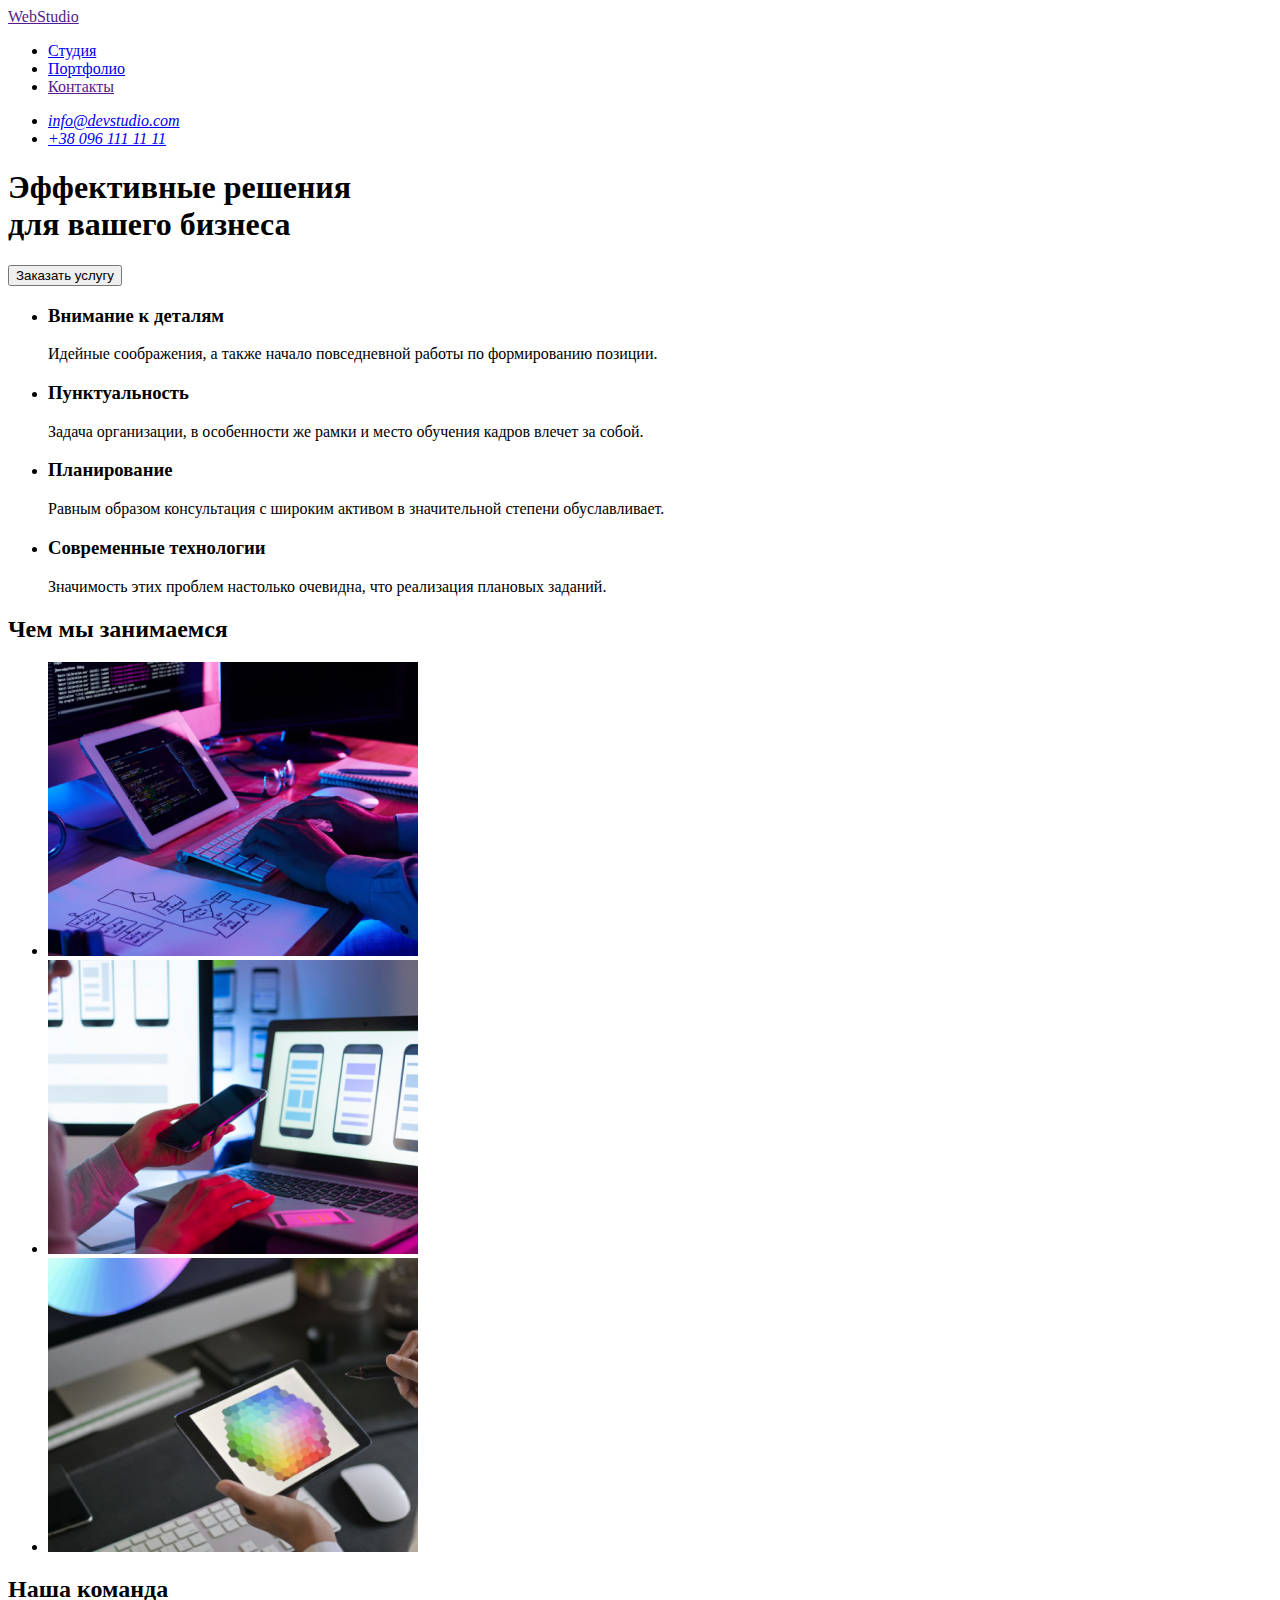
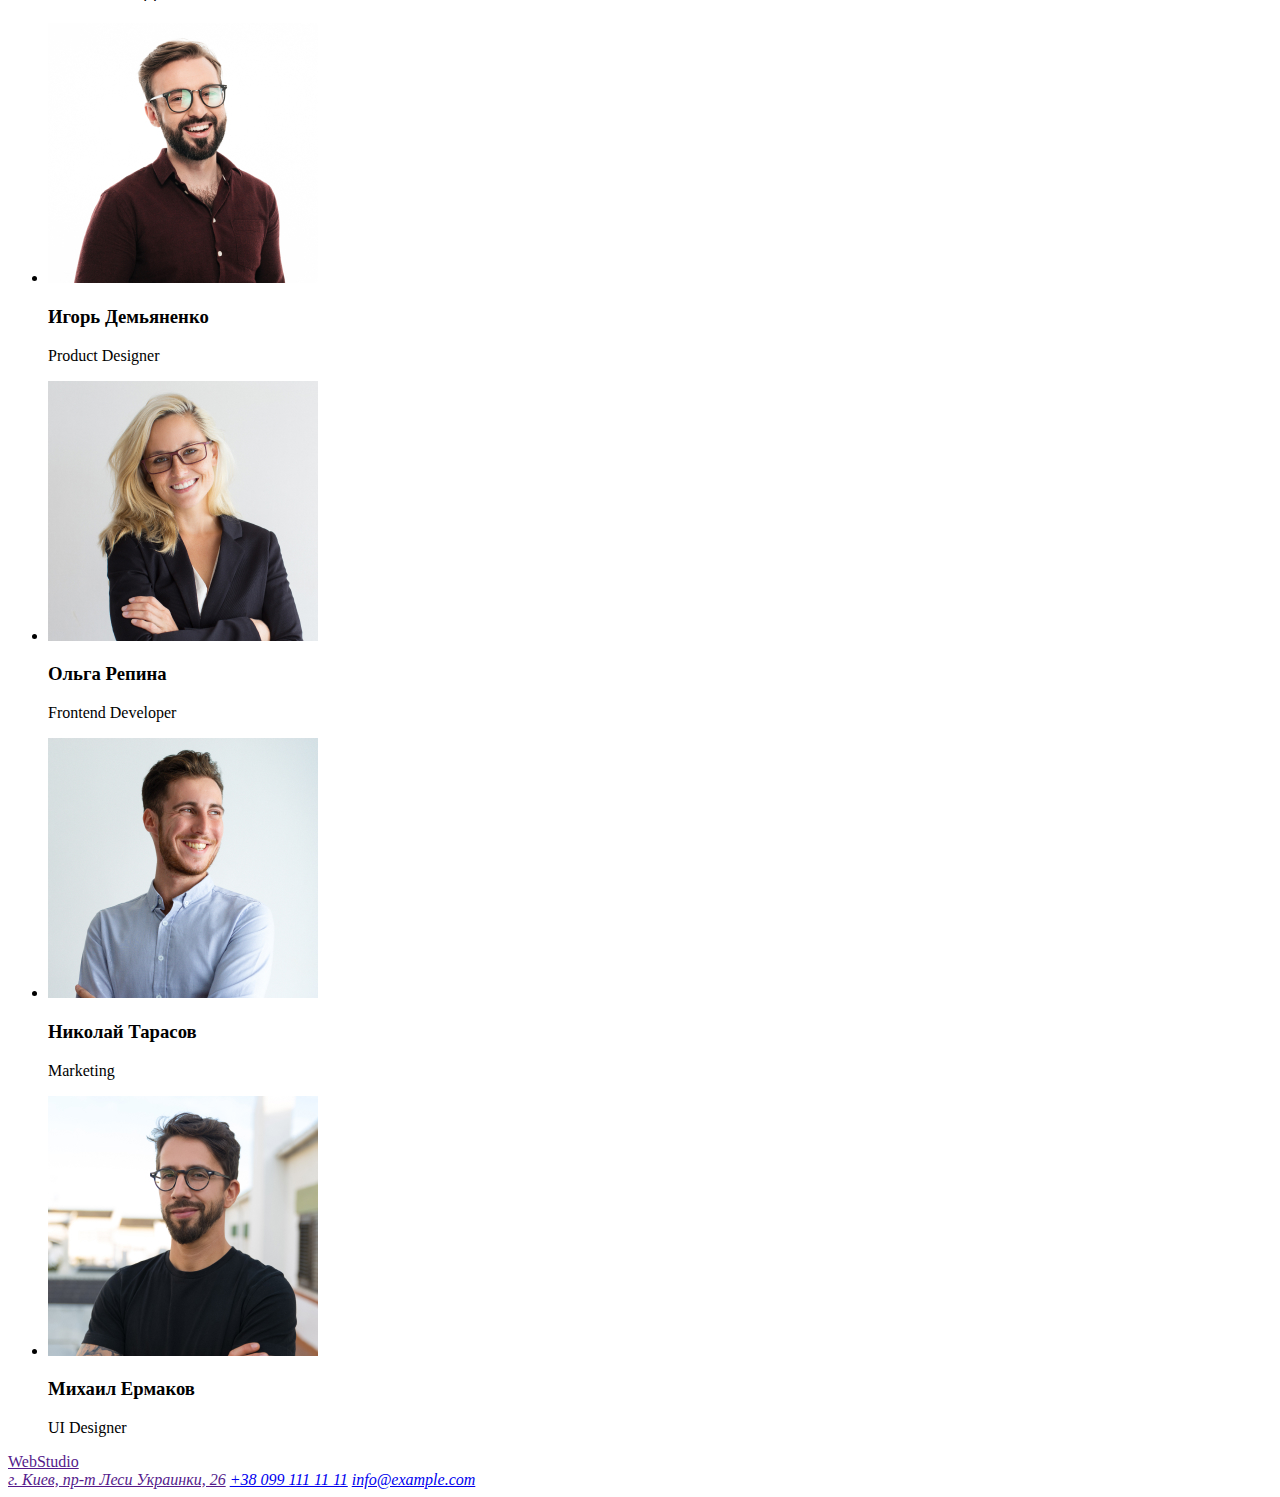
==== index.html @ fa016d7f "Portfolio HTML" ====
<!DOCTYPE html>
<html lang="en">
  <head>
    <meta charset="UTF-8" />
    <meta http-equiv="X-UA-Compatible" content="IE=edge" />
    <meta name="viewport" content="width=device-width, initial-scale=1.0" />
    <title>Web Studio Главная</title>
    <link
      href="https://fonts.googleapis.com/css2?family=Raleway:wght@700&family=Roboto:wght@400;500;700;900&display=swap"
      rel="stylesheet"
    />
    <link rel="stylesheet" href="./css/styles.css" />
  </head>

  <body>
    <!-- Header -->
    <header>
      <nav>
        <a href="">WebStudio</a>
        <ul>
          <li><a href="./index.html">Студия</a></li>
          <li><a href="./portfolio.html">Портфолио</a></li>
          <li><a href="">Контакты</a></li>
        </ul>
      </nav>
      <address>
        <ul>
          <li><a href="mailto:info@devstudio.com">info@devstudio.com</a></li>
          <li><a href="tel:+380961111111">+38 096 111 11 11</a></li>
        </ul>
      </address>
    </header>

    <main>
      <!-- Шапка -->
      <section>
        <h1>
          Эффективные решения <br />
          для вашего бизнеса
        </h1>
        <button type="button">Заказать услугу</button>
      </section>
      <!-- Особенности -->
      <section>
        <h2 hidden>Особенности</h2>
        <ul>
          <li>
            <h3>Внимание к деталям</h3>
            <p>
              Идейные соображения, а также начало повседневной работы по
              формированию позиции.
            </p>
          </li>
          <li>
            <h3>Пунктуальность</h3>
            <p>
              Задача организации, в особенности же рамки и место обучения кадров
              влечет за собой.
            </p>
          </li>
          <li>
            <h3>Планирование</h3>
            <p>
              Равным образом консультация с широким активом в значительной
              степени обуславливает.
            </p>
          </li>
          <li>
            <h3>Современные технологии</h3>
            <p>
              Значимость этих проблем настолько очевидна, что реализация
              плановых заданий.
            </p>
          </li>
        </ul>
      </section>
      <!-- Чем мы занимаемся -->
      <section>
        <h2>Чем мы занимаемся</h2>
        <ul>
          <li>
            <img
              src="./images/box1.jpg"
              alt="пишем код"
              width="370"
              height="294"
            />
          </li>
          <li>
            <img
              src="./images/box2.jpg"
              alt="сидим в телефоне"
              width="370"
              height="294"
            />
          </li>
          <li>
            <img
              src="./images/box3.jpg"
              alt="рисуем"
              width="370"
              height="294"
            />
          </li>
        </ul>
      </section>
      <!-- Наша команда -->
      <section>
        <h2>Наша команда</h2>
        <ul>
          <li>
            <img
              src="./images/igor.jpg"
              alt="Игорь Демьяненко"
              width="270"
              height="260"
            />
            <h3>Игорь Демьяненко</h3>
            <p>Product Designer</p>
          </li>
          <li>
            <img
              src="./images/olga.jpg"
              alt="Ольга Репина"
              width="270"
              height="260"
            />
            <h3>Ольга Репина</h3>
            <p>Frontend Developer</p>
          </li>
          <li>
            <img
              src="./images/nikolay.jpg"
              alt="Николай Тарасов"
              width="270"
              height="260"
            />
            <h3>Николай Тарасов</h3>
            <p>Marketing</p>
          </li>
          <li>
            <img
              src="./images/mihail.jpg"
              alt="Михаил Ермаков"
              width="270"
              height="260"
            />
            <h3>Михаил Ермаков</h3>
            <p>UI Designer</p>
          </li>
        </ul>
      </section>
    </main>
    <!-- Подвал -->
    <footer>
      <a href="" aria-label="Логотип">WebStudio</a>
      <address>
        <a href="">г. Киев, пр-т Леси Украинки, 26</a>
        <a href="tel:+380991111111">+38 099 111 11 11</a>
        <a href="mailto:info@example.com">info@example.com </a>
      </address>
    </footer>
  </body>
</html>
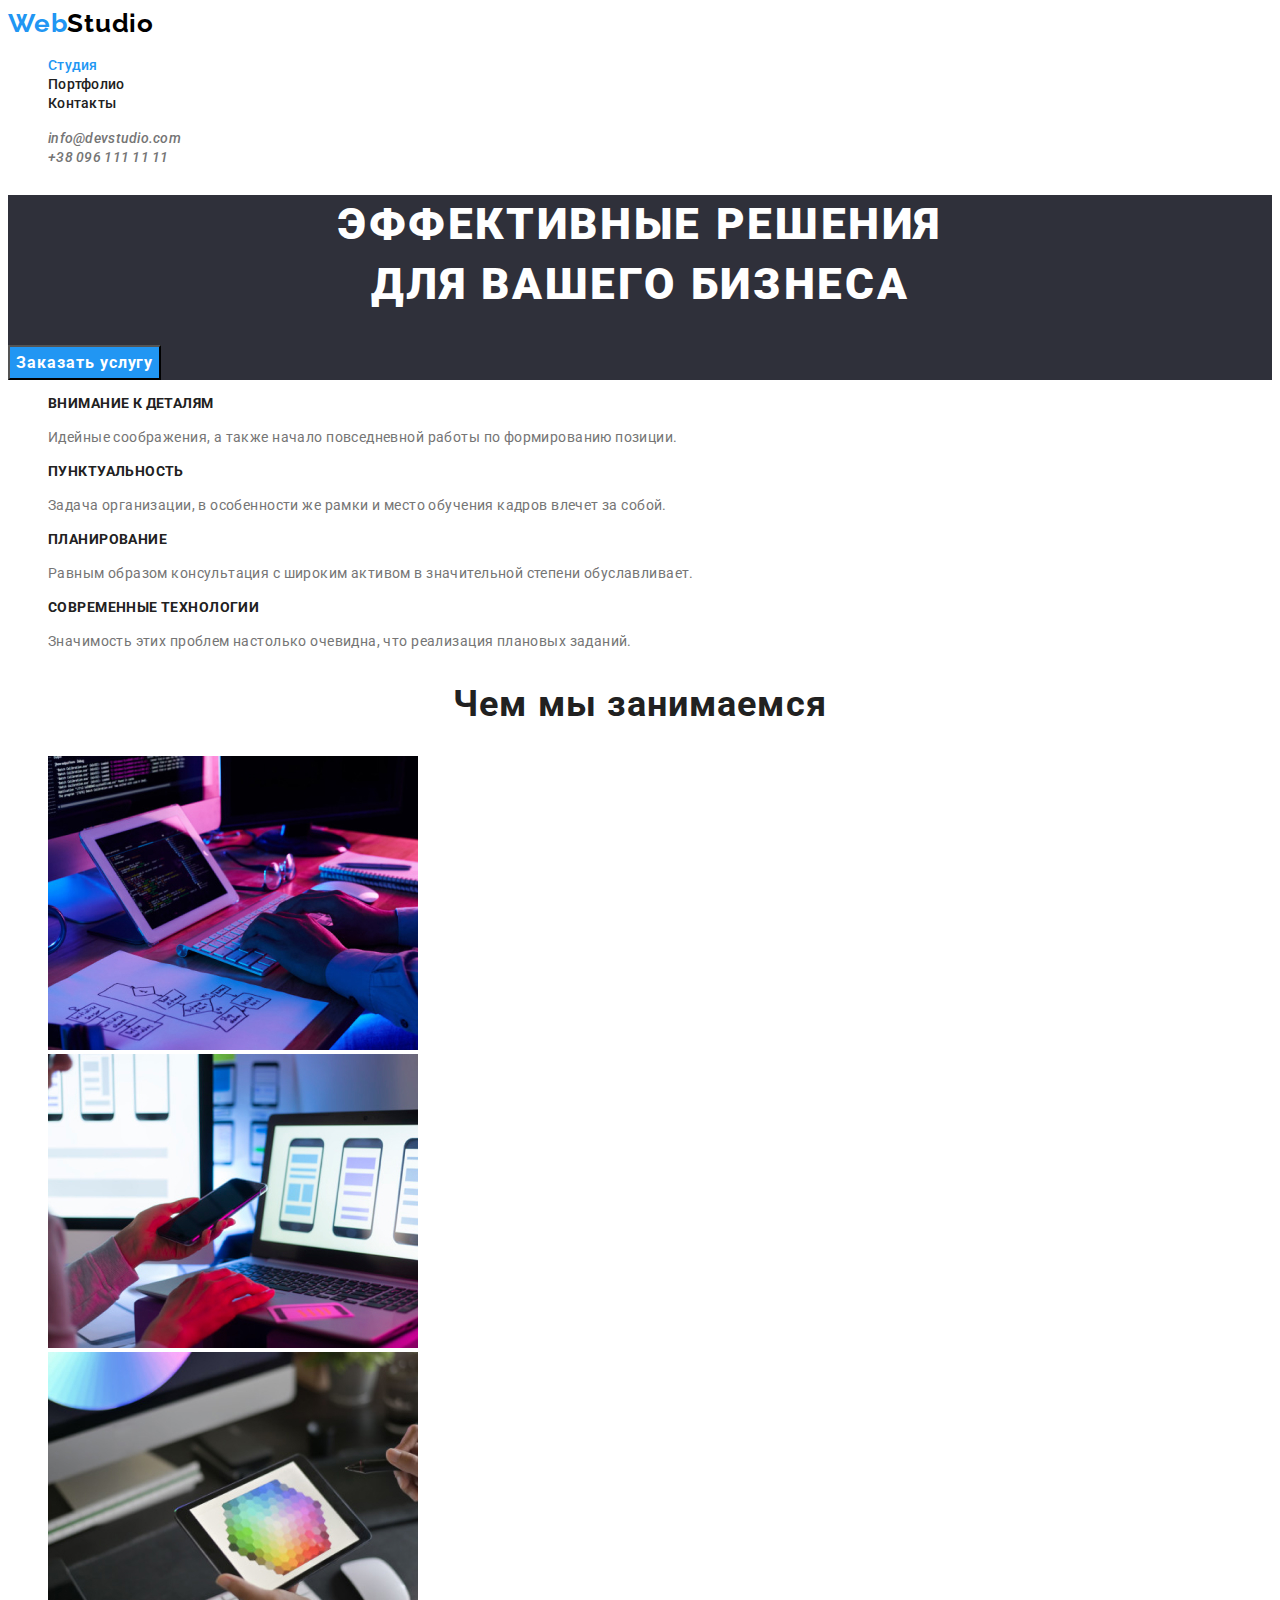
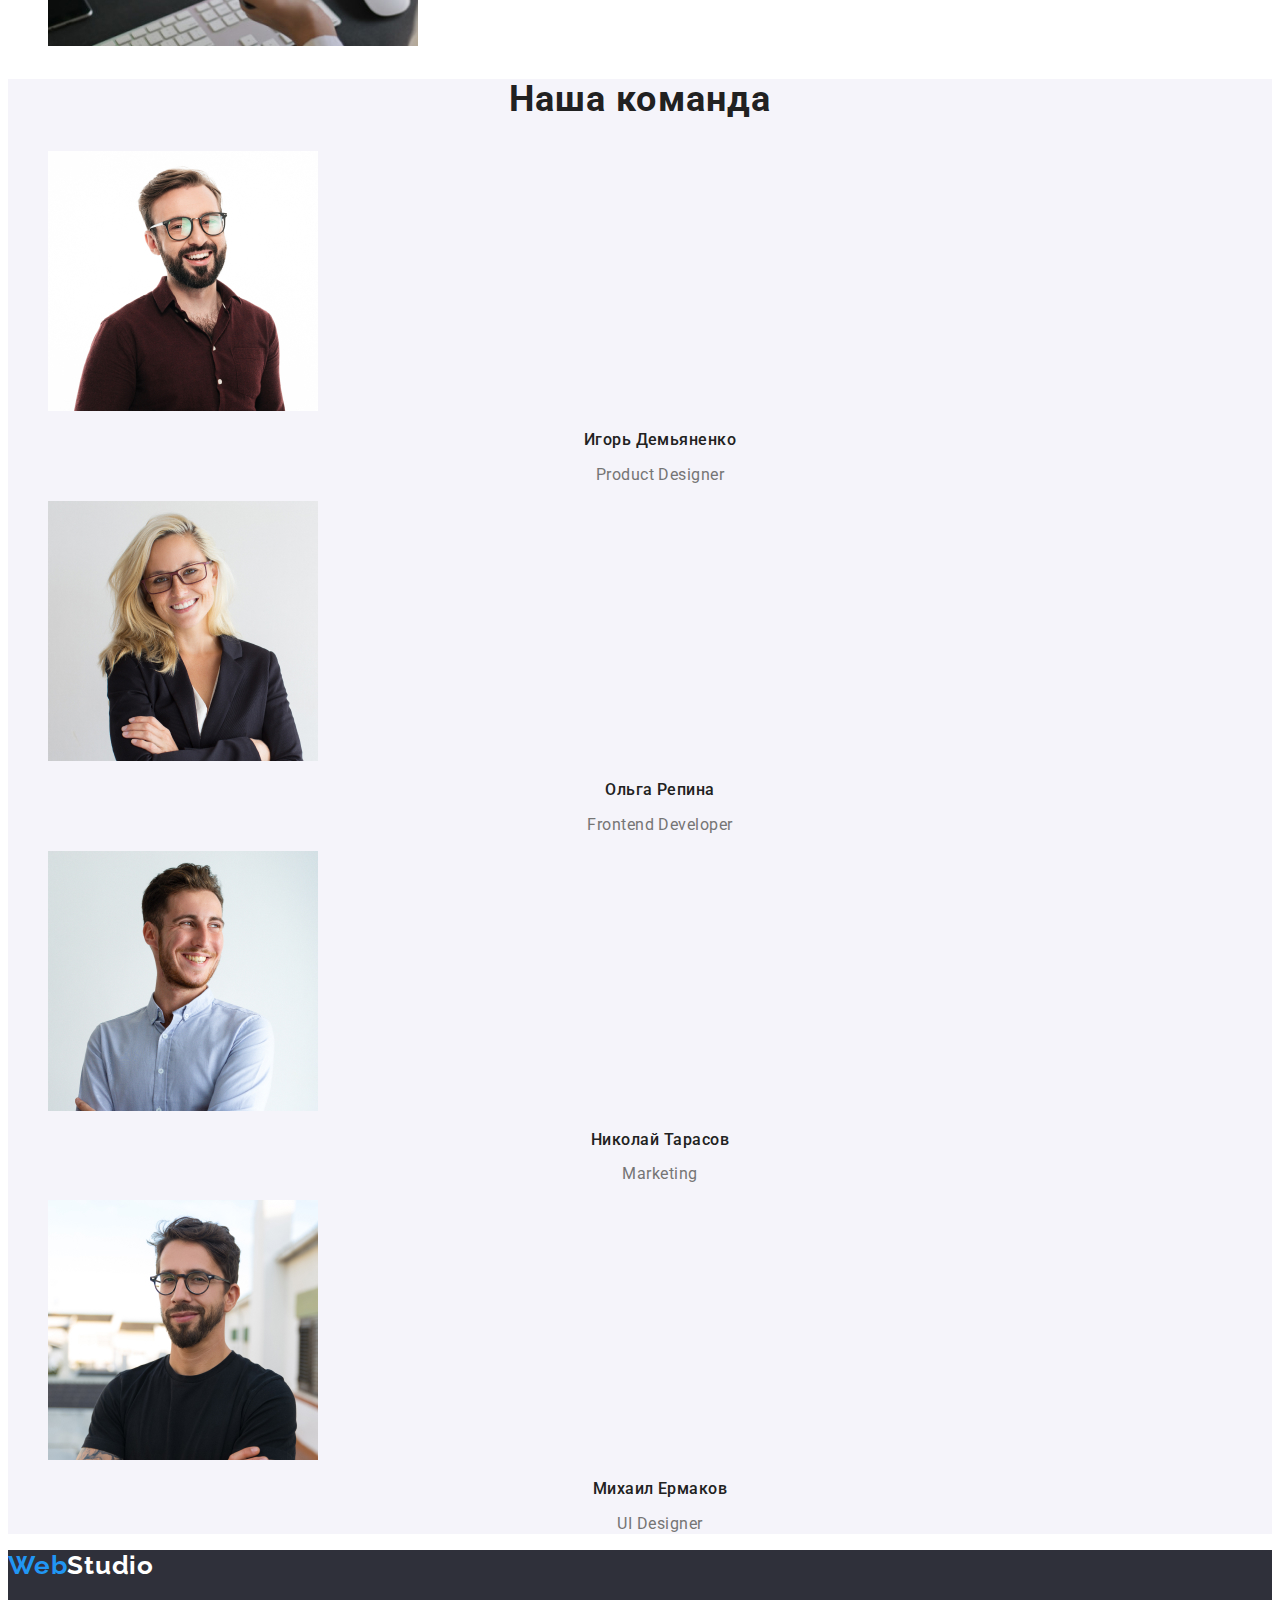
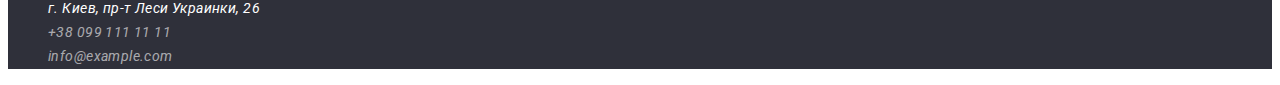
==== commit 898fce81: "Design of the first and second pages" ====
--- a/index.html
+++ b/index.html
@@ -12,72 +12,83 @@
     <link rel="stylesheet" href="./css/styles.css" />
   </head>
 
-  <body>
+  <body class="page">
     <!-- Header -->
-    <header>
+    <header class="page-header">
       <nav>
-        <a href="">WebStudio</a>
-        <ul>
-          <li><a href="./index.html">Студия</a></li>
-          <li><a href="./portfolio.html">Портфолио</a></li>
-          <li><a href="">Контакты</a></li>
+        <a href="./index.html" class="logo"
+          ><span class="logo-web">Web</span>Studio</a
+        >
+        <ul class="site-nav list">
+          <li><a href="./index.html" class="link current">Студия</a></li>
+          <li><a href="./portfolio.html" class="link">Портфолио</a></li>
+          <li><a href="" class="link">Контакты</a></li>
         </ul>
       </nav>
+
       <address>
-        <ul>
-          <li><a href="mailto:info@devstudio.com">info@devstudio.com</a></li>
-          <li><a href="tel:+380961111111">+38 096 111 11 11</a></li>
+        <ul class="auth-nav list">
+          <li>
+            <a href="mailto:info@devstudio.com" class="link"
+              >info@devstudio.com</a
+            >
+          </li>
+          <li>
+            <a href="tel:+380961111111" class="link">+38 096 111 11 11</a>
+          </li>
         </ul>
       </address>
     </header>
 
     <main>
       <!-- Шапка -->
-      <section>
-        <h1>
+      <section class="section-page">
+        <h1 class="page-title">
           Эффективные решения <br />
           для вашего бизнеса
         </h1>
-        <button type="button">Заказать услугу</button>
+        <button type="button" class="btn">Заказать услугу</button>
       </section>
+
       <!-- Особенности -->
-      <section>
+      <section class="section">
         <h2 hidden>Особенности</h2>
-        <ul>
+        <ul class="features list">
           <li>
-            <h3>Внимание к деталям</h3>
-            <p>
+            <h3 class="feature-title">ВНИМАНИЕ К ДЕТАЛЯМ</h3>
+            <p class="feature-text">
               Идейные соображения, а также начало повседневной работы по
               формированию позиции.
             </p>
           </li>
           <li>
-            <h3>Пунктуальность</h3>
-            <p>
+            <h3 class="feature-title">ПУНКТУАЛЬНОСТЬ</h3>
+            <p class="feature-text">
               Задача организации, в особенности же рамки и место обучения кадров
               влечет за собой.
             </p>
           </li>
           <li>
-            <h3>Планирование</h3>
-            <p>
+            <h3 class="feature-title">ПЛАНИРОВАНИЕ</h3>
+            <p class="feature-text">
               Равным образом консультация с широким активом в значительной
               степени обуславливает.
             </p>
           </li>
           <li>
-            <h3>Современные технологии</h3>
-            <p>
+            <h3 class="feature-title">СОВРЕМЕННЫЕ ТЕХНОЛОГИИ</h3>
+            <p class="feature-text">
               Значимость этих проблем настолько очевидна, что реализация
               плановых заданий.
             </p>
           </li>
         </ul>
       </section>
+
       <!-- Чем мы занимаемся -->
-      <section>
-        <h2>Чем мы занимаемся</h2>
-        <ul>
+      <section class="section">
+        <h2 class="section-title">Чем мы занимаемся</h2>
+        <ul class="work-list">
           <li>
             <img
               src="./images/box1.jpg"
@@ -104,10 +115,11 @@
           </li>
         </ul>
       </section>
+
       <!-- Наша команда -->
-      <section>
-        <h2>Наша команда</h2>
-        <ul>
+      <section class="section-team">
+        <h2 class="section-title">Наша команда</h2>
+        <ul class="team-list">
           <li>
             <img
               src="./images/igor.jpg"
@@ -115,8 +127,8 @@
               width="270"
               height="260"
             />
-            <h3>Игорь Демьяненко</h3>
-            <p>Product Designer</p>
+            <h3 class="team-title">Игорь Демьяненко</h3>
+            <p class="team-text">Product Designer</p>
           </li>
           <li>
             <img
@@ -125,8 +137,8 @@
               width="270"
               height="260"
             />
-            <h3>Ольга Репина</h3>
-            <p>Frontend Developer</p>
+            <h3 class="team-title">Ольга Репина</h3>
+            <p class="team-text">Frontend Developer</p>
           </li>
           <li>
             <img
@@ -135,8 +147,8 @@
               width="270"
               height="260"
             />
-            <h3>Николай Тарасов</h3>
-            <p>Marketing</p>
+            <h3 class="team-title">Николай Тарасов</h3>
+            <p class="team-text">Marketing</p>
           </li>
           <li>
             <img
@@ -145,19 +157,36 @@
               width="270"
               height="260"
             />
-            <h3>Михаил Ермаков</h3>
-            <p>UI Designer</p>
+            <h3 class="team-title">Михаил Ермаков</h3>
+            <p class="team-text">UI Designer</p>
           </li>
         </ul>
       </section>
     </main>
+
     <!-- Подвал -->
-    <footer>
-      <a href="" aria-label="Логотип">WebStudio</a>
+    <footer class="footer">
+      <a href="./index.html" class="footer-logo"
+        ><span class="footer-web">Web</span>Studio</a
+      >
       <address>
-        <a href="">г. Киев, пр-т Леси Украинки, 26</a>
-        <a href="tel:+380991111111">+38 099 111 11 11</a>
-        <a href="mailto:info@example.com">info@example.com </a>
+        <ul class="adress list">
+          <li>
+            <a href="https://goo.gl/maps/uQ3FQytNNfjHDWSS6" class="adress-link"
+              >г. Киев, пр-т Леси Украинки, 26</a
+            >
+          </li>
+          <li>
+            <a href="tel:+380991111111" class="contact-link"
+              >+38 099 111 11 11</a
+            >
+          </li>
+          <li>
+            <a href="mailto:info@example.com" class="contact-link"
+              >info@example.com
+            </a>
+          </li>
+        </ul>
       </address>
     </footer>
   </body>
--- a/css/styles.css
+++ b/css/styles.css
@@ -0,0 +1,250 @@
+/* цвет основного текста: #212121 */
+/* вторичный цвет текста: #757575 */
+/* акцент: #2196F3 */
+/* белый цвет заголовка: #FFFFFF */
+/* цвет текста контактов в футере: rgba(255, 255, 255, 0.6) */
+/* вторичный цвет фона: #F5F4FA */
+/* цвет заднего фона с кнопкой: #2F303A */
+
+:root {
+  --primery-text-color: #212121;
+  --title-text-color: #757575;
+  --accent-text: #2196f3;
+  --primery-white-color: #ffffff;
+  --primery-bc-color: #ffffff;
+  --secondary-bc-color: #2f303a;
+}
+
+/* Убираем точки рядом со списками */
+ul {
+  list-style: none;
+}
+
+.page {
+  font-family: "Roboto", sans-serif;
+  background-color: var(--primery-bc-color);
+  color: var(--primery-text-color);
+}
+
+/* .list {
+  list-style: none;
+} */
+
+/* Лого сайта*/
+.logo {
+  font-family: "Raleway";
+  font-weight: 700;
+  font-size: 26px;
+  line-height: 1.19;
+  letter-spacing: 0.03em;
+  color: #000000;
+  text-decoration: none;
+}
+
+.logo-web {
+  color: var(--accent-text);
+}
+
+/* Навигация сайта */
+.link {
+  font-weight: 500;
+  font-size: 14px;
+  line-height: 1.14;
+  letter-spacing: 0.02em;
+  text-decoration: none;
+}
+
+.site-nav .link {
+  color: var(--primery-text-color);
+}
+
+.site-nav .link:hover,
+.site-nav .link:focus {
+  color: var(--accent-text);
+}
+
+.site-nav .link.current {
+  color: var(--accent-text);
+}
+
+/* Auth-nav */
+.auth-nav .link {
+  color: var(--title-text-color);
+}
+
+.auth-nav .link:hover,
+.auth-nav .link:focus {
+  color: var(--accent-text);
+}
+
+/* Шапка */
+.section-page {
+  background-color: var(--secondary-bc-color);
+}
+
+.page-title {
+  font-weight: 900;
+  font-size: 44px;
+  line-height: 1.36;
+  text-align: center;
+  letter-spacing: 0.06em;
+  text-transform: uppercase;
+  color: var(--primery-white-color);
+}
+
+/* Кнопка */
+button {
+  font-family: "Roboto";
+  cursor: pointer;
+}
+
+.btn {
+  font-weight: 700;
+  font-size: 16px;
+  line-height: 1.87;
+  align-items: center;
+  text-align: center;
+  letter-spacing: 0.06em;
+  color: var(--primery-white-color);
+  background-color: var(--accent-text);
+}
+
+.btn:hover,
+.btn:focus {
+  background-color: var(--primery-bc-color);
+  color: var(--accent-text);
+}
+
+/* Особенности */
+.feature-title {
+  font-weight: 700;
+  font-size: 14px;
+  line-height: 1.14;
+  letter-spacing: 0.03em;
+  text-transform: uppercase;
+  color: var(--primery-text-color);
+}
+
+.feature-text {
+  font-weight: 400;
+  font-size: 14px;
+  line-height: 1.71;
+  letter-spacing: 0.03em;
+  color: var(--title-text-color);
+}
+
+/* Чем мы занимаемся */
+.section-title {
+  font-weight: 700;
+  font-size: 36px;
+  line-height: 1.16;
+  text-align: center;
+  letter-spacing: 0.03em;
+  color: var(--primery-text-color);
+}
+
+/* Команда */
+.section-team {
+  background-color: #f5f4fa;
+}
+
+.team-title {
+  font-weight: 500;
+  font-size: 16px;
+  line-height: 1.18;
+  text-align: center;
+  letter-spacing: 0.03em;
+  color: var(--primery-text-color);
+}
+
+.team-text {
+  font-weight: 400;
+  font-size: 16px;
+  line-height: 1.18;
+  text-align: center;
+  letter-spacing: 0.03em;
+  color: var(--title-text-color);
+}
+
+/* PORTFOLIO */
+.portfolio {
+  background-color: var(--primery-bc-color);
+}
+
+.filter-button {
+  font-family: "Roboto", sans-serif;
+  font-weight: 500;
+  font-size: 16px;
+  line-height: 1.63;
+  letter-spacing: 0.03em;
+  background-color: #f5f4fa;
+  color: var(--primery-text-color);
+}
+
+.filter-button:hover,
+.filter-button:focus {
+  background-color: var(--accent-text);
+  color: var(--primery-white-color);
+}
+
+.portfolio-work-title {
+  font-weight: 700;
+  font-size: 18px;
+  line-height: 2;
+  letter-spacing: 0.06em;
+  color: var(--primery-text-color);
+}
+
+.portfolio-work-text {
+  font-weight: 400;
+  font-size: 16px;
+  line-height: 1.87;
+  letter-spacing: 0.03em;
+  color: var(--title-text-color);
+}
+
+/* Подвал */
+.footer {
+  background-color: var(--secondary-bc-color);
+}
+.footer-logo {
+  font-family: "Raleway";
+  font-style: normal;
+  font-weight: 700;
+  font-size: 26px;
+  line-height: 1.19;
+  letter-spacing: 0.03em;
+  color: var(--primery-white-color);
+  text-decoration: none;
+}
+.footer-web {
+  color: var(--accent-text);
+}
+
+.adress-link {
+  font-weight: 400;
+  font-size: 14px;
+  line-height: 1.7;
+  letter-spacing: 0.03em;
+  color: var(--primery-white-color);
+  text-decoration: none;
+}
+
+.adress-link:hover,
+.adress-link:focus {
+  color: var(--accent-text);
+}
+
+.contact-link {
+  font-weight: 400;
+  font-size: 14px;
+  line-height: 1.71;
+  letter-spacing: 0.03em;
+  color: rgba(255, 255, 255, 0.6);
+  text-decoration: none;
+}
+
+.contact-link:hover,
+.contact-link:focus {
+  color: var(--accent-text);
+}
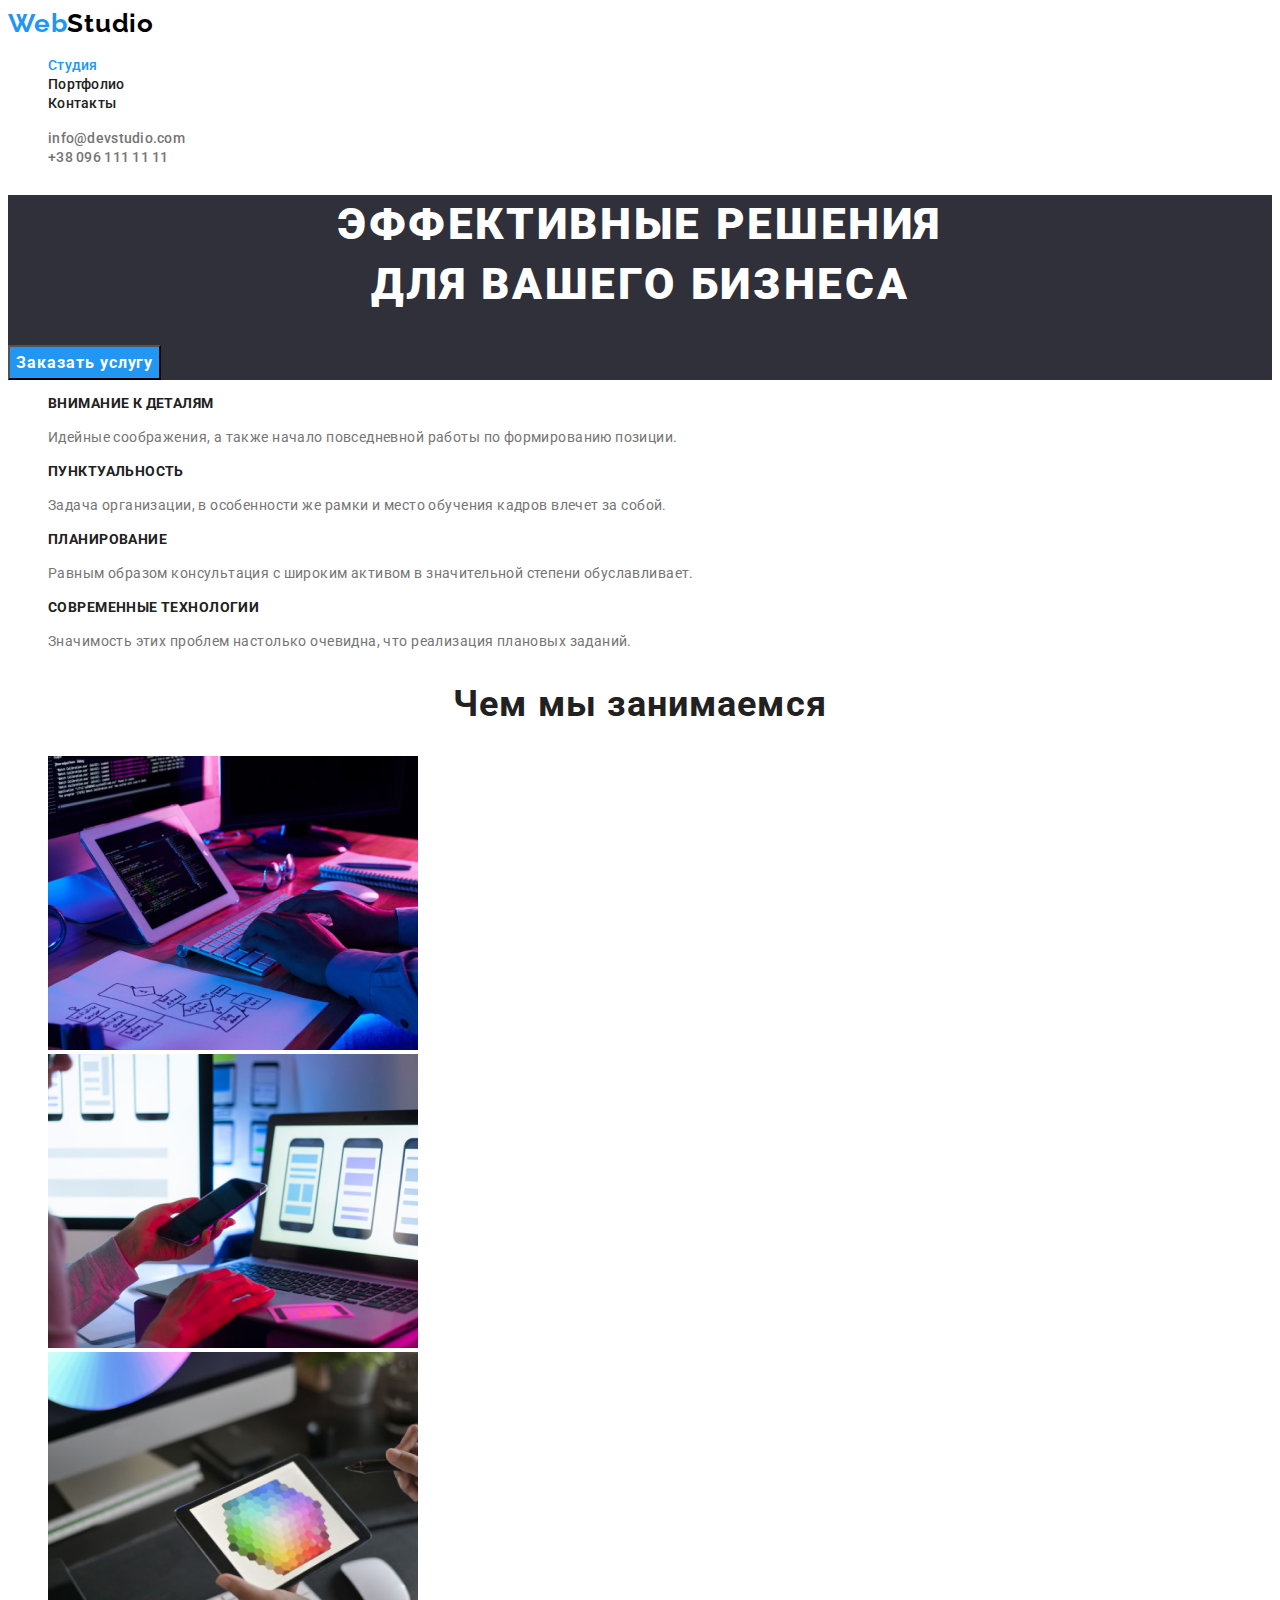
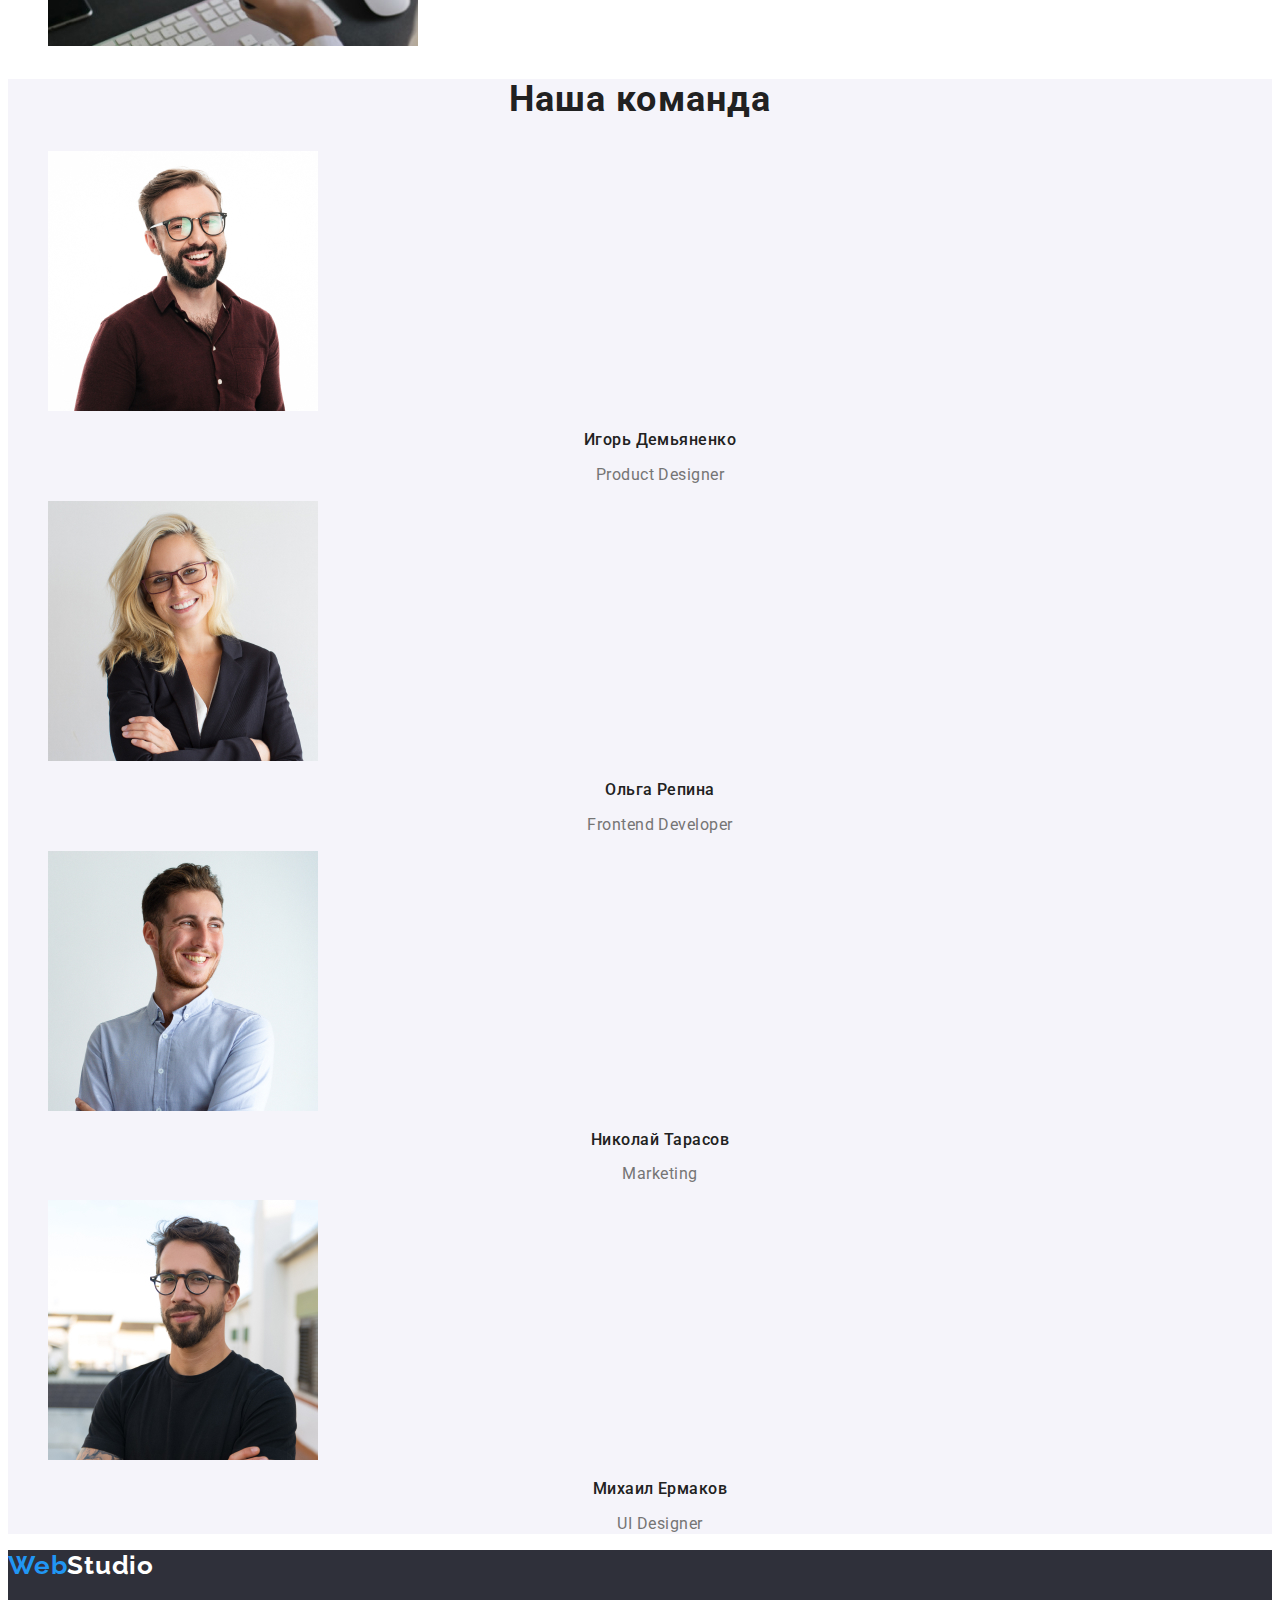
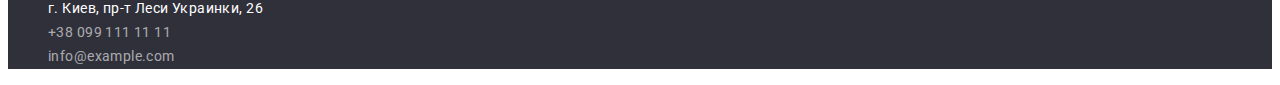
==== commit 1ae726ff: "Update 1-2 pages" ====
--- a/index.html
+++ b/index.html
@@ -26,18 +26,16 @@
         </ul>
       </nav>
 
-      <address>
-        <ul class="auth-nav list">
-          <li>
-            <a href="mailto:info@devstudio.com" class="link"
-              >info@devstudio.com</a
-            >
-          </li>
-          <li>
-            <a href="tel:+380961111111" class="link">+38 096 111 11 11</a>
-          </li>
-        </ul>
-      </address>
+      <ul class="auth-nav list">
+        <li>
+          <a href="mailto:info@devstudio.com" class="link"
+            >info@devstudio.com</a
+          >
+        </li>
+        <li>
+          <a href="tel:+380961111111" class="link">+38 096 111 11 11</a>
+        </li>
+      </ul>
     </header>
 
     <main>
@@ -172,7 +170,10 @@
       <address>
         <ul class="adress list">
           <li>
-            <a href="https://goo.gl/maps/uQ3FQytNNfjHDWSS6" class="adress-link"
+            <a
+              href="https://goo.gl/maps/uQ3FQytNNfjHDWSS6"
+              class="adress-link"
+              target="_blank"
               >г. Киев, пр-т Леси Украинки, 26</a
             >
           </li>
--- a/css/styles.css
+++ b/css/styles.css
@@ -94,7 +94,7 @@
 
 /* Кнопка */
 button {
-  font-family: "Roboto";
+  font-family: inherit;
   cursor: pointer;
 }
 
@@ -222,6 +222,7 @@
 }
 
 .adress-link {
+  font-style: normal;
   font-weight: 400;
   font-size: 14px;
   line-height: 1.7;
@@ -236,6 +237,7 @@
 }
 
 .contact-link {
+  font-style: normal;
   font-weight: 400;
   font-size: 14px;
   line-height: 1.71;
